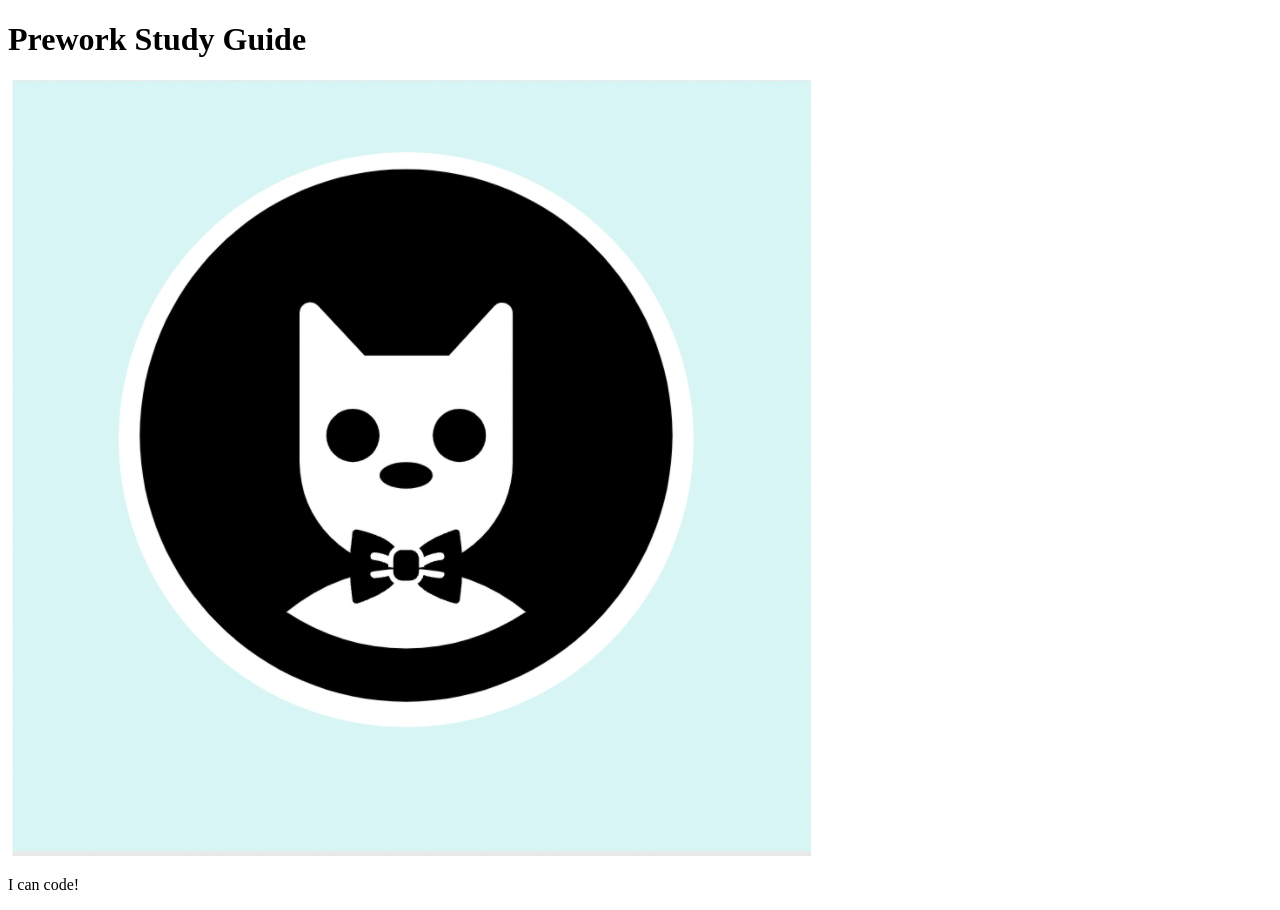
==== prework-study-guide-startercode/prework-study-guide/index.html @ 75e391e6 "add startercode" ====
<!DOCTYPE html>
<html lang="en">
  <head>
    <meta charset="UTF-8" />
    <meta http-equiv="X-UA-Compatible" content="IE=edge" />
    <meta name="viewport" content="width=device-width, initial-scale=1.0" />
    <title>Prework Study Guide</title>
  </head>
  <body>
    <header id="top">
      <h1>Prework Study Guide</h1>
      <img src="./assets/bowtie-cat.png" alt="Profile image of cat wearing a bow tie." />
    </header>
    <main>
      <!-- Student code goes here -->
    </main>

    <footer>
      <p>I can code!</p>
    </footer>
  </body>
</html>
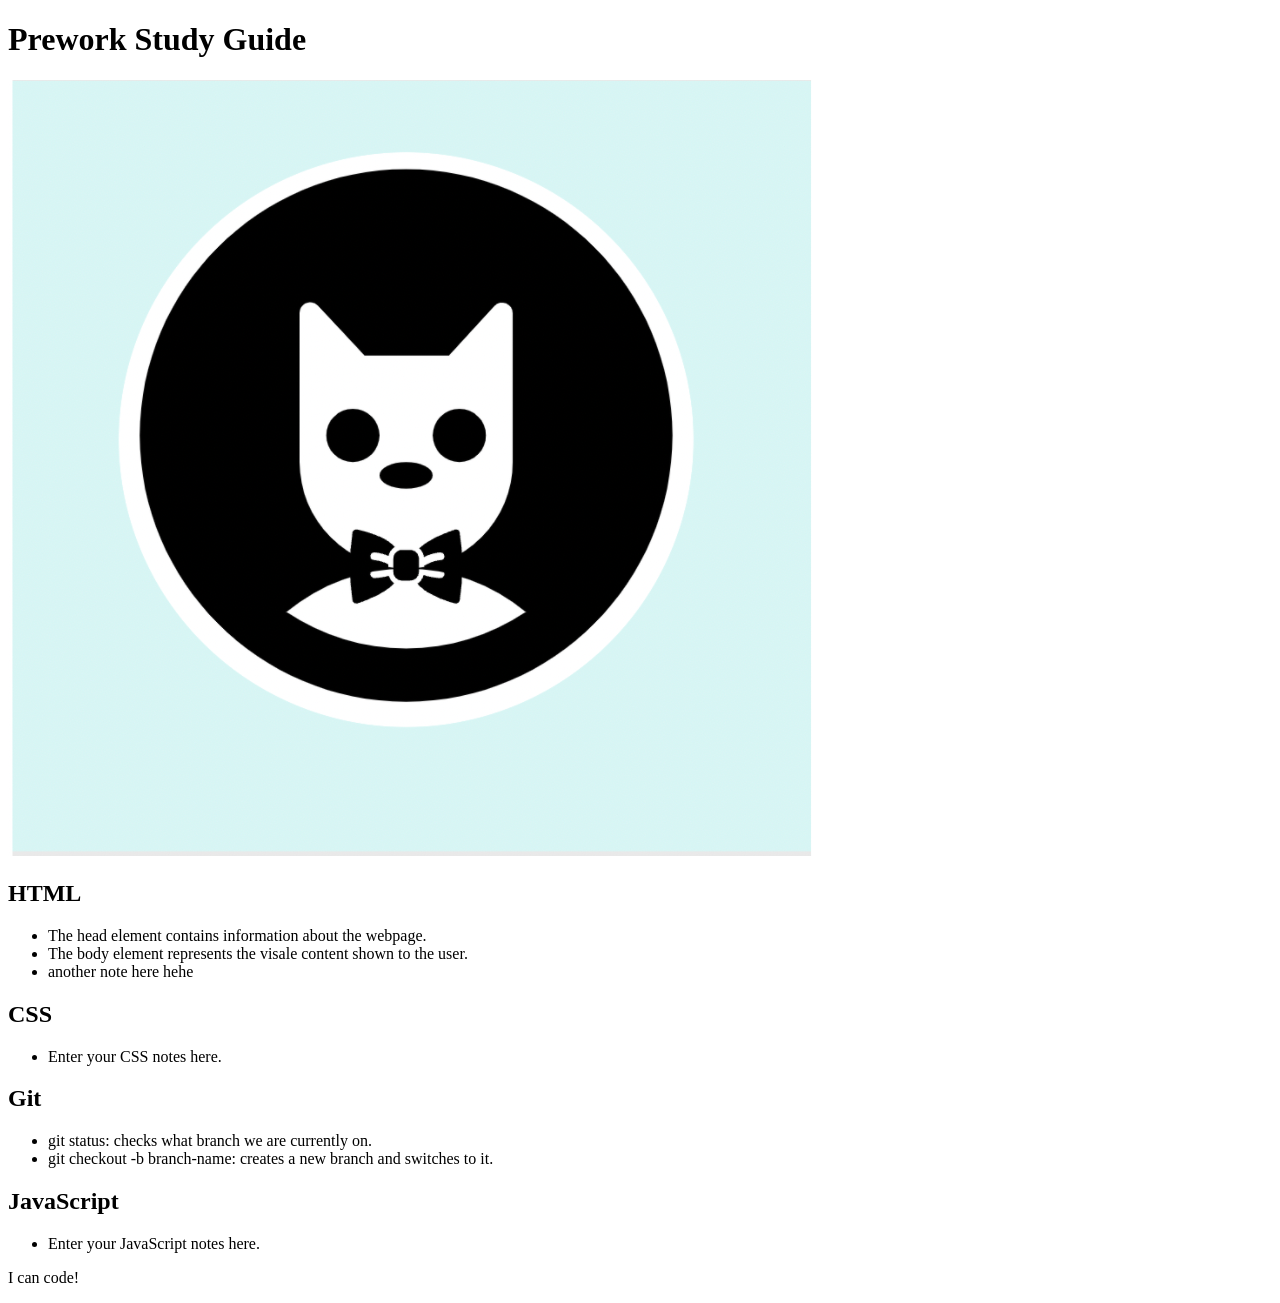
==== commit e069a65f: "added code to HTML file" ====
--- a/prework-study-guide-startercode/prework-study-guide/index.html
+++ b/prework-study-guide-startercode/prework-study-guide/index.html
@@ -6,13 +6,49 @@
     <meta name="viewport" content="width=device-width, initial-scale=1.0" />
     <title>Prework Study Guide</title>
   </head>
+
+
   <body>
     <header id="top">
       <h1>Prework Study Guide</h1>
       <img src="./assets/bowtie-cat.png" alt="Profile image of cat wearing a bow tie." />
     </header>
+
+
     <main>
-      <!-- Student code goes here -->
+    <section class="card" id="html-section">
+      <h2>HTML</h2>
+      <ul>
+        <li>The head element contains information about the webpage.</li>
+        <li>The body element represents the visale content shown to the user.</li>
+        <li>another note here hehe</li>
+      </ul>
+    </section>
+
+    
+    <section class="card" id="css-section">
+      <h2>CSS</h2>
+      <ul>
+        <li>Enter your CSS notes here.</li>
+      </ul>
+    </section>
+
+
+    <section class="card" id="git-section">
+      <h2>Git</h2>
+      <ul>
+        <li>git status: checks what branch we are currently on.</li>
+        <li>git checkout -b branch-name: creates a new branch and switches to it.</li>
+      </ul>
+    </section>
+
+
+    <section class="card" id="javascript-section">
+      <h2>JavaScript</h2>
+      <ul>
+        <li>Enter your JavaScript notes here.</li>
+      </ul>
+    </section>
     </main>
 
     <footer>
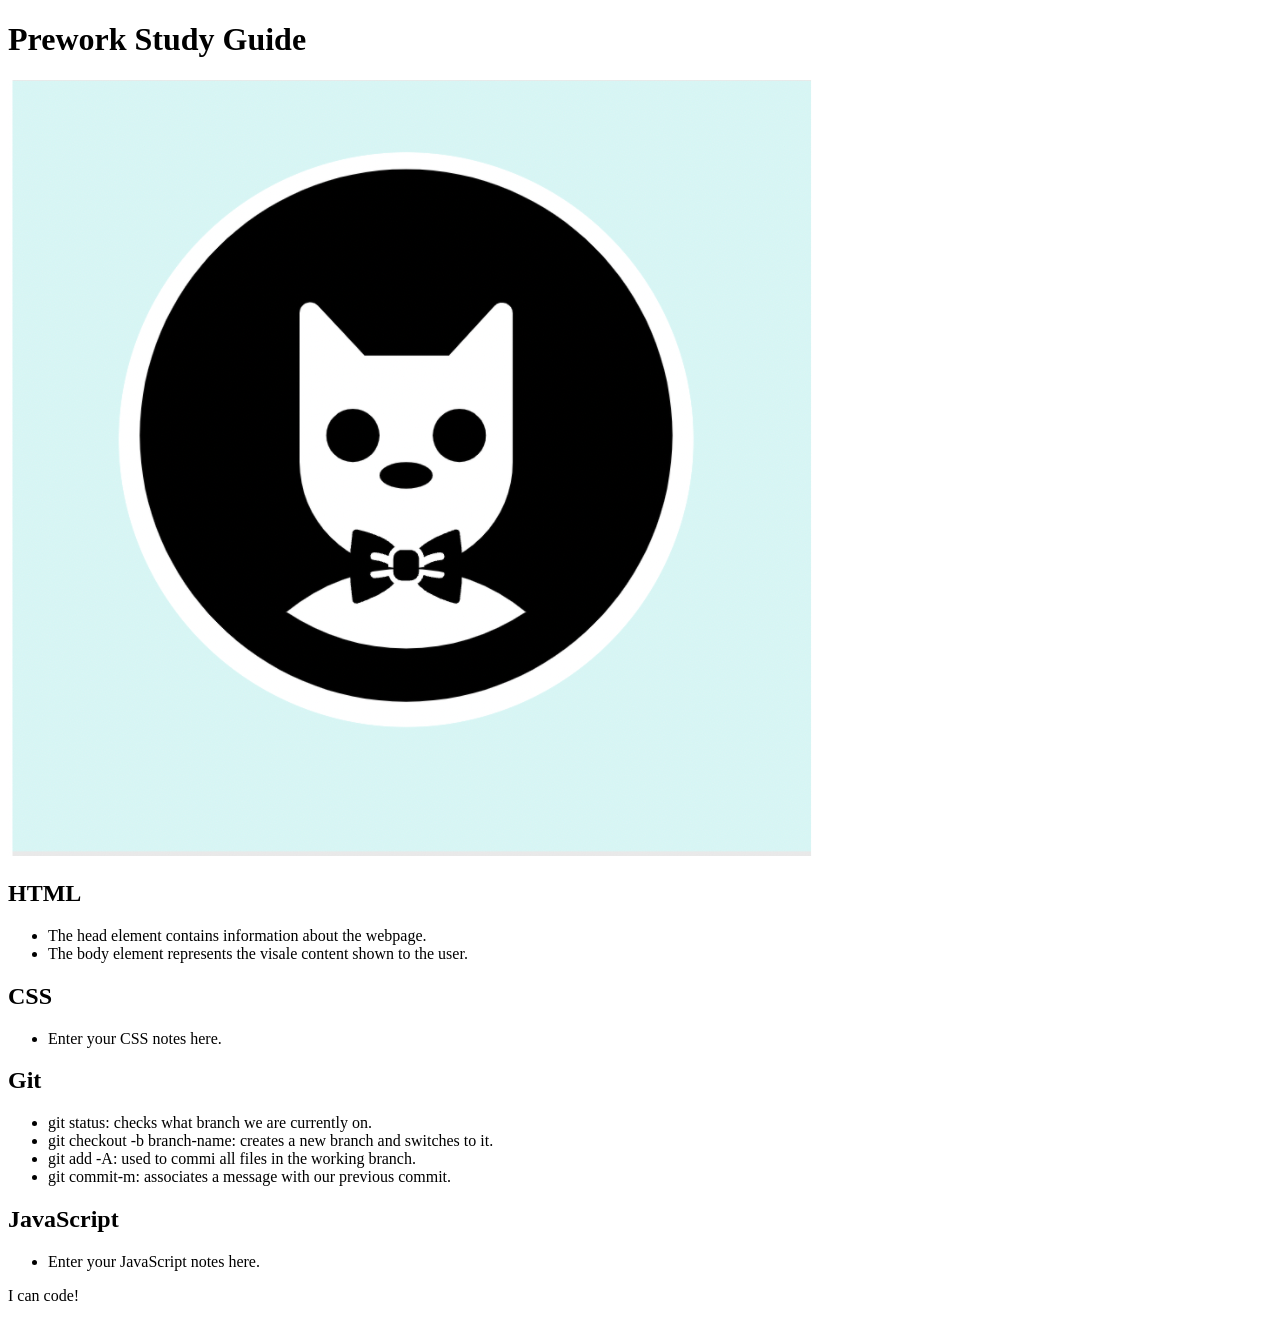
==== commit 44dac214: "edited code to HTML file because it was different from example sad face" ====
--- a/prework-study-guide-startercode/prework-study-guide/index.html
+++ b/prework-study-guide-startercode/prework-study-guide/index.html
@@ -21,7 +21,6 @@
       <ul>
         <li>The head element contains information about the webpage.</li>
         <li>The body element represents the visale content shown to the user.</li>
-        <li>another note here hehe</li>
       </ul>
     </section>
 
@@ -39,6 +38,8 @@
       <ul>
         <li>git status: checks what branch we are currently on.</li>
         <li>git checkout -b branch-name: creates a new branch and switches to it.</li>
+        <li>git add -A: used to commi all files in the working branch.</li>
+        <li>git commit-m: associates a message with our previous commit.</li>
       </ul>
     </section>
 
@@ -48,7 +49,7 @@
       <ul>
         <li>Enter your JavaScript notes here.</li>
       </ul>
-    </section>
+     </section>
     </main>
 
     <footer>
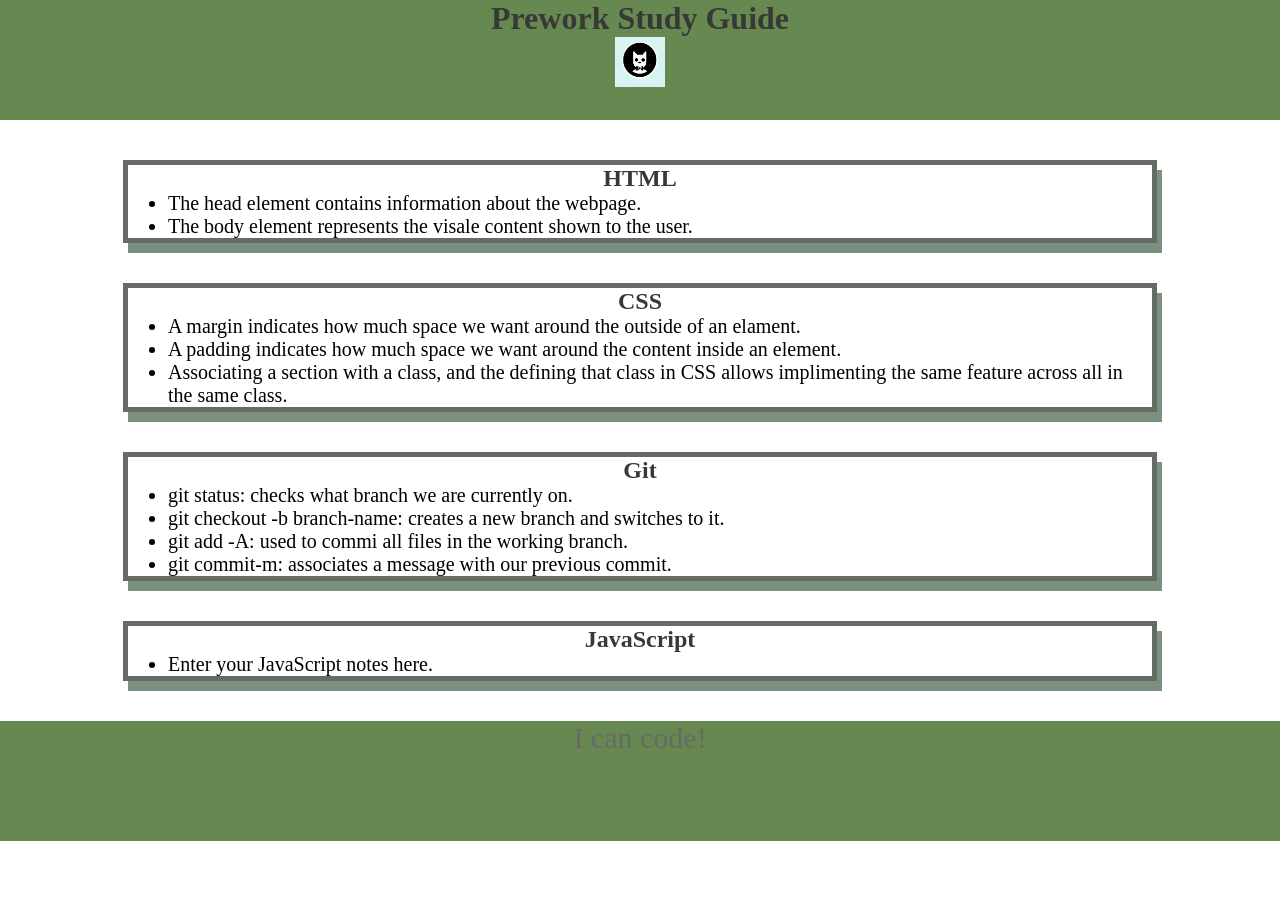
==== commit 335ca287: "added CSS to project" ====
--- a/prework-study-guide-startercode/prework-study-guide/index.html
+++ b/prework-study-guide-startercode/prework-study-guide/index.html
@@ -4,6 +4,7 @@
     <meta charset="UTF-8" />
     <meta http-equiv="X-UA-Compatible" content="IE=edge" />
     <meta name="viewport" content="width=device-width, initial-scale=1.0" />
+    <link rel="stylesheet" href="./assets/style.css">
     <title>Prework Study Guide</title>
   </head>
 
@@ -28,7 +29,9 @@
     <section class="card" id="css-section">
       <h2>CSS</h2>
       <ul>
-        <li>Enter your CSS notes here.</li>
+        <li>A margin indicates how much space we want around the outside of an elament.</li>
+        <li>A padding indicates how much space we want around the content inside an element.</li>
+        <li>Associating a section with a class, and the defining that class in CSS allows implimenting the same feature across all in the same class.</li>
       </ul>
     </section>
 
--- a/prework-study-guide-startercode/prework-study-guide/assets/style.css
+++ b/prework-study-guide-startercode/prework-study-guide/assets/style.css
@@ -0,0 +1,44 @@
+* {
+    margin: 0;
+    padding: 0;
+}
+
+header,
+footer {
+    width: 100%;
+    height: 120px;
+    background-color: rgb(103, 136, 80);
+    color: white;
+}
+
+h1,
+h2 {
+    text-align: center;
+    color: rgb(55, 57, 55)
+}
+
+img {
+    display: block;
+    height: 50px;
+    width: 50px;
+    margin-left: auto;
+    margin-right: auto;
+}
+
+ul {
+    padding-left: 40px;
+    font-size: 20px;
+}
+
+p {
+    text-align: center;
+    font-size: 30px;
+    color:rgb(101, 108, 101)
+}
+
+.card {
+    width: 80%;
+    margin: 40px auto;
+    border: 5px solid rgb(101, 108, 101);
+    box-shadow: 5px 10px #7b907e;
+}
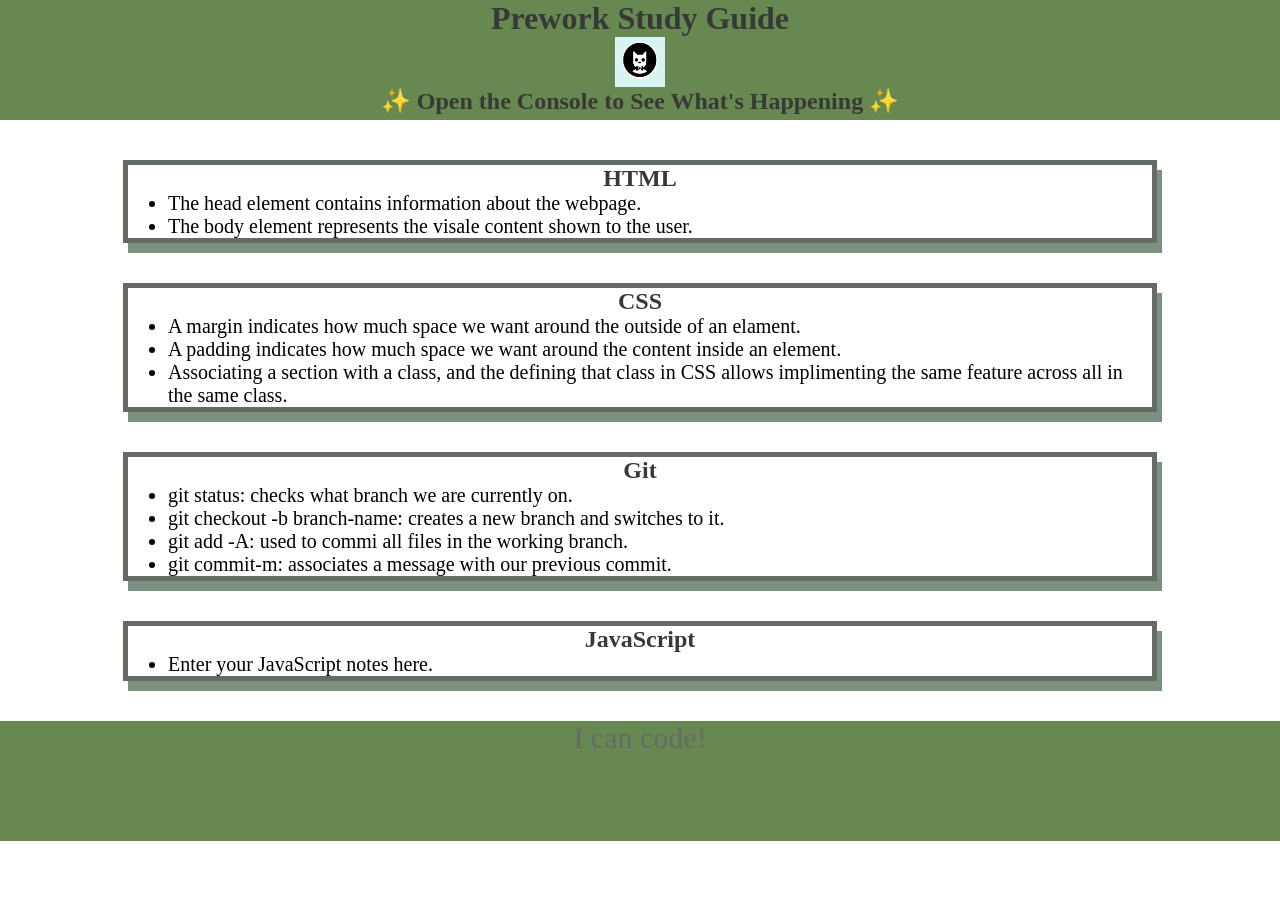
==== commit 47e1a591: "added javascript 0:???" ====
--- a/prework-study-guide-startercode/prework-study-guide/index.html
+++ b/prework-study-guide-startercode/prework-study-guide/index.html
@@ -13,6 +13,7 @@
     <header id="top">
       <h1>Prework Study Guide</h1>
       <img src="./assets/bowtie-cat.png" alt="Profile image of cat wearing a bow tie." />
+      <h2>✨ Open the Console to See What's Happening ✨</h2>
     </header>
 
 
@@ -58,5 +59,6 @@
     <footer>
       <p>I can code!</p>
     </footer>
+  <script src="./assets/script.js"></script>
   </body>
 </html>
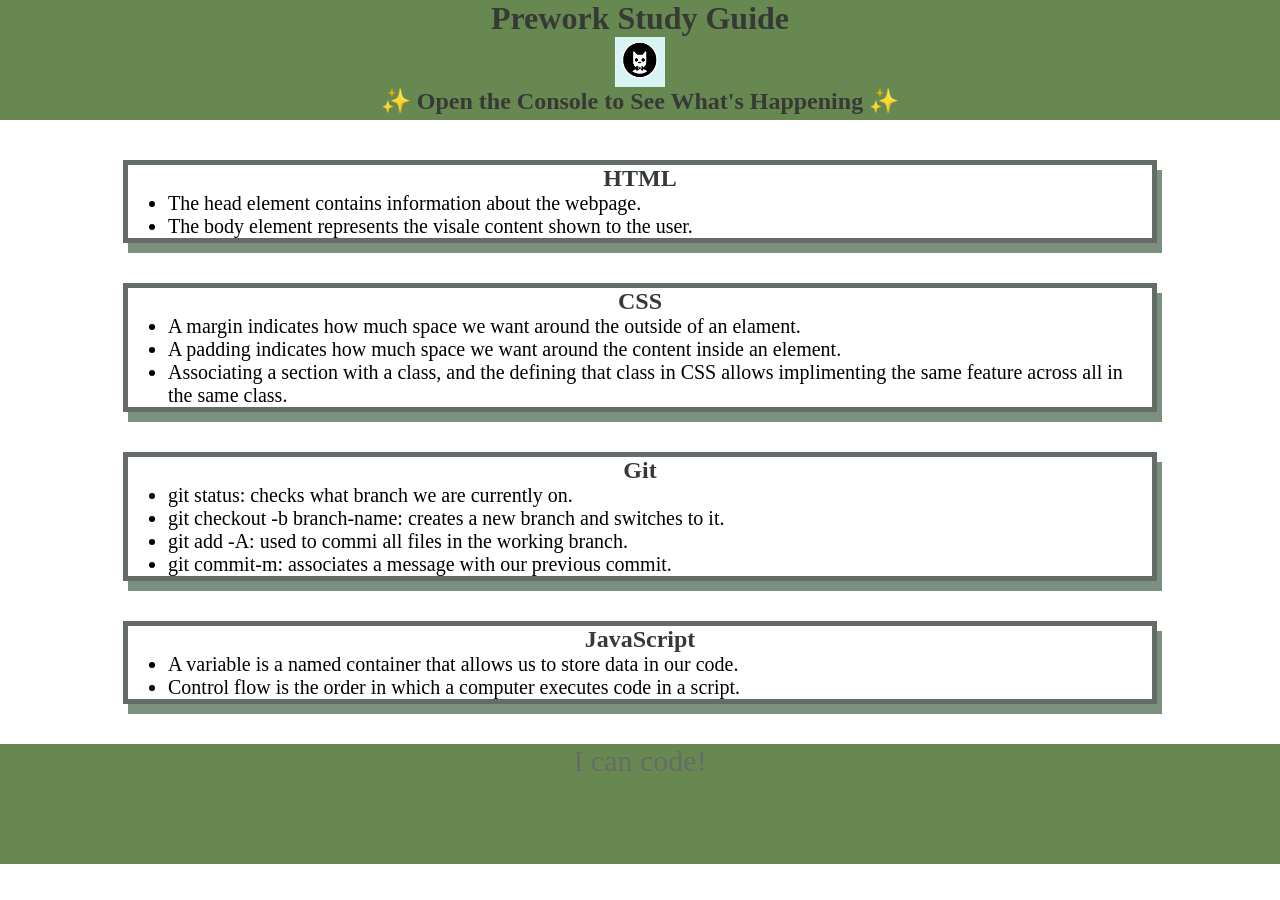
==== commit cb3d2e9d: "ANGRY JAVASCRIPT" ====
--- a/prework-study-guide-startercode/prework-study-guide/index.html
+++ b/prework-study-guide-startercode/prework-study-guide/index.html
@@ -51,7 +51,8 @@
     <section class="card" id="javascript-section">
       <h2>JavaScript</h2>
       <ul>
-        <li>Enter your JavaScript notes here.</li>
+        <li>A variable is a named container that allows us to store data in our code.</li>
+        <li>Control flow is the order in which a computer executes code in a script.</li>
       </ul>
      </section>
     </main>
